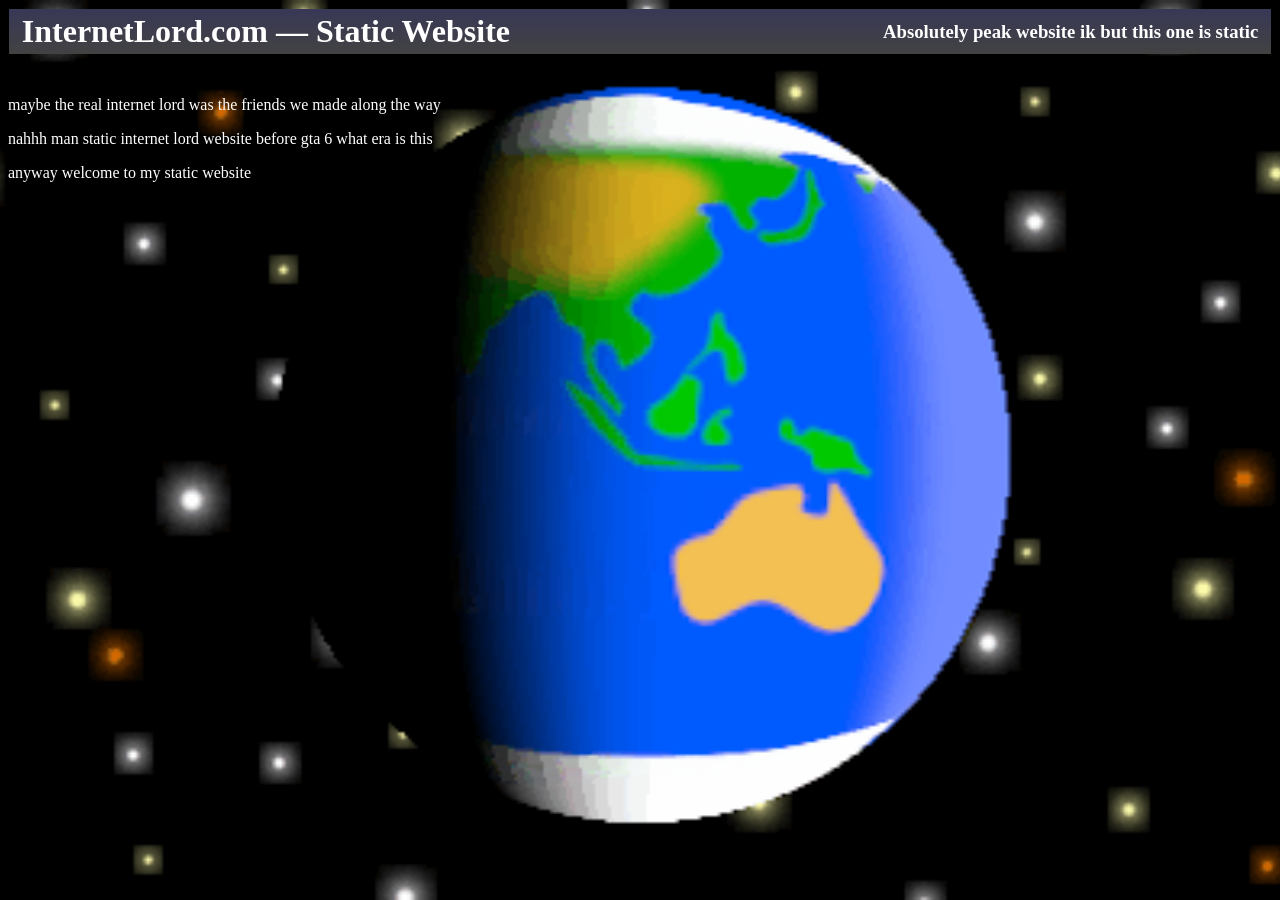
==== index.html @ 2ac2eff5 "Base Static Internet Lord yes the lords are static" ====
<!DOCTYPE html>
<html>
    <head>
        <link rel="stylesheet" href="style.css">
        <title>Internet Lord</title>
    </head>
    <body>
        <div class="banner">
            <a href><h1>InternetLord.com — Static Website</h1></a>
            <h3>Absolutely peak website ik but this one is static</h3>
        </div>

        <p>
            maybe the real internet lord was the friends we made along the way
        </p>
        <p>
            nahhh man static internet lord website before gta 6 what era is this
        </p>
        <p>
            anyway welcome to my static website
        </p>
    </body>
</html>
---- style.css ----
body {
    font-family: 'Times New Roman', serif;
    color: rgb(255, 255, 255);

    background-image: url("bg.gif");
    background-repeat: no-repeat;
    background-position: center;
    background-size: cover;
    background-attachment: fixed;
    padding-top: 8vh;
}

.banner {
    position: fixed;
    background-image: linear-gradient(to top, rgb(66, 66, 66), rgb(56, 56, 87));
    display: flex;
    justify-content: space-between;
    align-items: center;
    height: 5vh;
    top: 1vh;
    left: 1vh;
    right: 1vh;
    padding-left: 1%;
    padding-right: 1%;
}

a {
    text-decoration: none;
    color: inherit;
}

a:hover {
    font-style: italic;
}
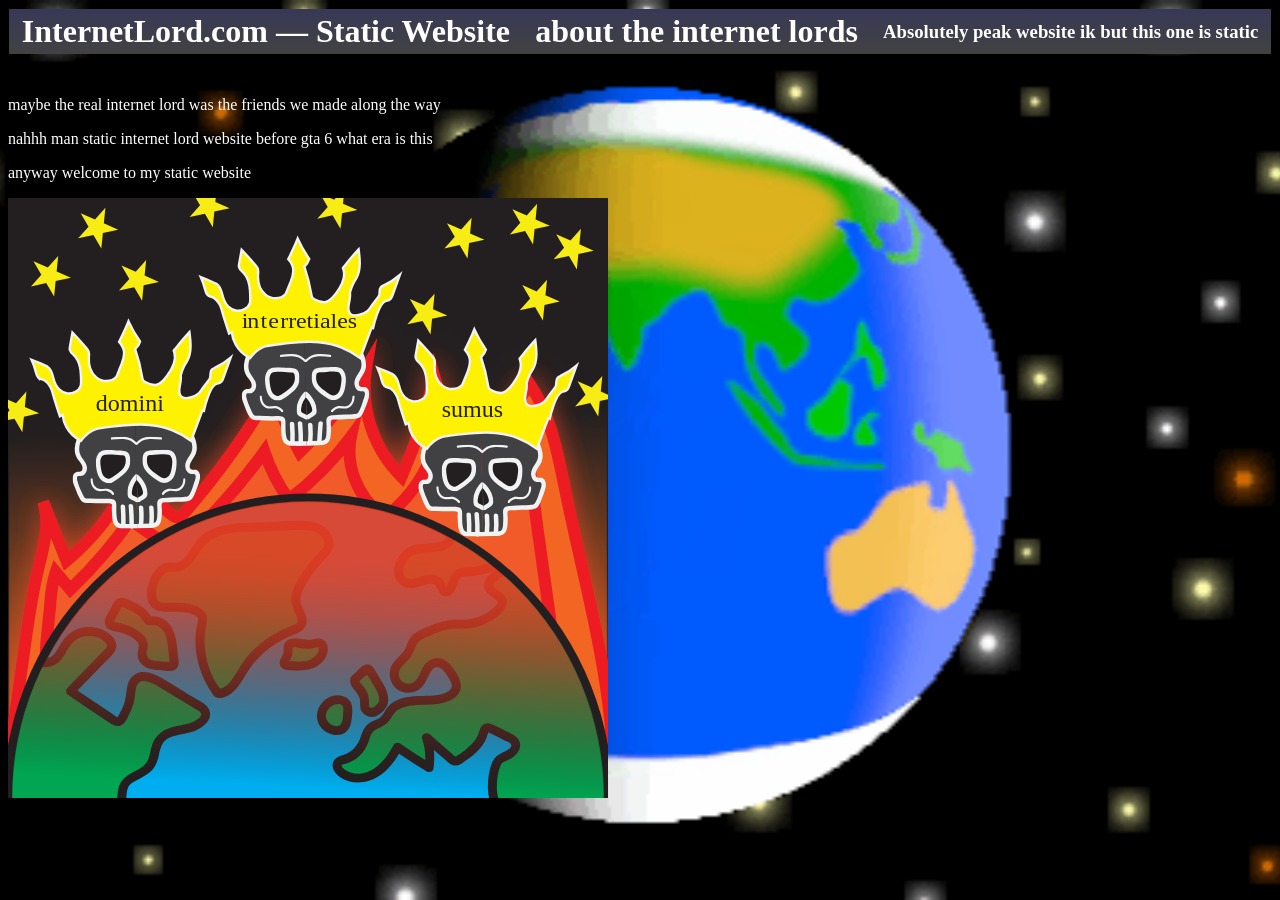
==== commit cd1a57e6: "Added new page and emblem yes all that stuff" ====
--- a/index.html
+++ b/index.html
@@ -6,7 +6,8 @@
     </head>
     <body>
         <div class="banner">
-            <a href><h1>InternetLord.com — Static Website</h1></a>
+            <a href = "index.html"> <h1>InternetLord.com — Static Website</h1></a>
+             <a href = "otherpage.html"> <h1>about the internet lords</h1></a>
             <h3>Absolutely peak website ik but this one is static</h3>
         </div>
 
@@ -19,5 +20,8 @@
         <p>
             anyway welcome to my static website
         </p>
+
+        
+        <img class = "image_hover" src="InternetLordEmblem.svg" alt="Internet Lord" width="600"></img>
     </body>
 </html>
--- a/style.css
+++ b/style.css
@@ -32,3 +32,16 @@
 a:hover {
     font-style: italic;
 }
+
+.image_hover:hover {
+    transform: scale(1.05);
+    transition: transform 0.3s;
+}
+.image_hover:not(:hover) {
+    transition: transform 0.3s;
+}
+
+.big_text {
+    font-size: 20px;
+    font-weight: bold;
+}
